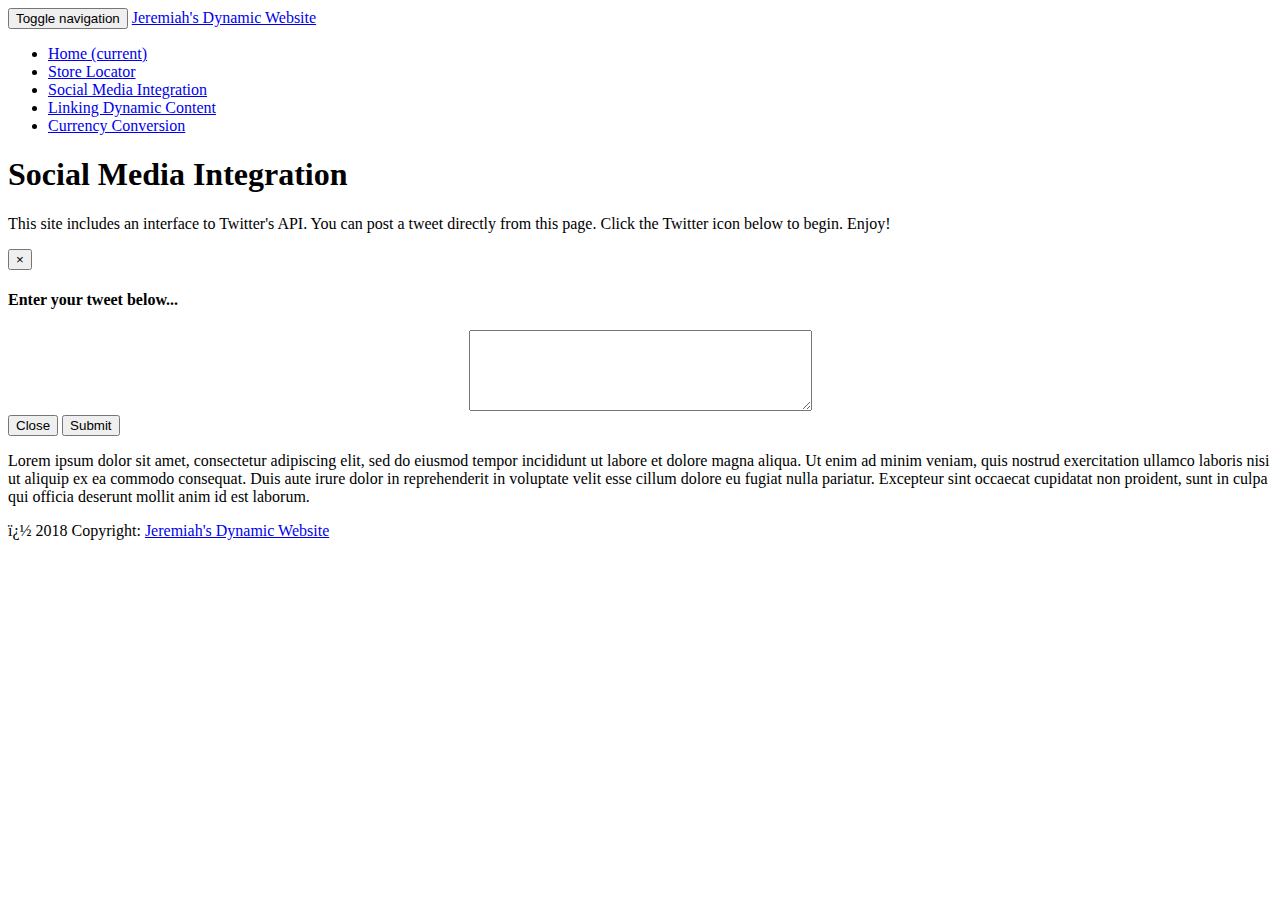
==== MyDynamicWebsite/src/SocialMediaIntegration.html @ b44f4042 "Add files via upload" ====
<!DOCTYPE html>
<html>
<head>
<meta charset="ISO-8859-1">
<meta author="jeremiah burch">
<link rel="stylesheet" href="../WebContent/asset/css/bootstrap.min.css">
<link rel="stylesheet" href="../WebContent/css/styles.css">
<link rel="stylesheet" href="https://use.fontawesome.com/releases/v5.4.2/css/all.css" integrity="sha384-/rXc/GQVaYpyDdyxK+ecHPVYJSN9bmVFBvjA/9eOB+pb3F2w2N6fc5qB9Ew5yIns" crossorigin="anonymous">
<title>Welcome | Jeremiah Burch's Dynamic Website</title>
</head>

<body>
	<header>
		<nav class="navbar navbar-inverse">
			  <div class="container-fluid">
			    <!-- Brand and toggle get grouped for better mobile display -->
			    <div class="navbar-header">
			      <button type="button" class="navbar-toggle collapsed" data-toggle="collapse" data-target="#bs-example-navbar-collapse-1" aria-expanded="false">
			        <span class="sr-only">Toggle navigation</span>
			        <span class="icon-bar"></span>
			        <span class="icon-bar"></span>
			        <span class="icon-bar"></span>
			      </button>
			      <a class="navbar-brand" href="index.html">Jeremiah's Dynamic Website</a>
			    </div>
			
			    <!-- Collect the nav links, forms, and other content for toggling -->
			    <div class="collapse navbar-collapse" id="bs-example-navbar-collapse-1">
			      <ul class="nav navbar-nav">
			        <li><a href="index.html">Home <span class="sr-only">(current)</span></a></li>
			        <li><a href="StoreLocator.html">Store Locator</a></li>
			        <li class="active"><a href="SocialMediaIntegration.html">Social Media Integration</a></li>
			        <li><a href="LinkingDynamicContent.html">Linking Dynamic Content</a></li>
			        <li><a href="CurrencyConversion.html">Currency Conversion</a></li>
			      </ul>
			    </div><!-- /.navbar-collapse -->
			  </div><!-- /.container-fluid -->
		</nav>
	</header>
	<div class="row">
		<div class="container">
			<div class="jumbotron">
	  			<h1>Social Media Integration</h1>
					<p>This site includes an interface to Twitter's API. You can post a tweet directly from this page. Click the Twitter icon below to begin. Enjoy!</p>
					<div align="center">
						<span style="font-size: 256px; color: Dodgerblue">
							<i class="fab fa-twitter-square" data-toggle="modal" data-target="#twittermodal"></i>
						</span>
					</div>
					<div class="modal fade" tabindex="-1" role="dialog" id="twittermodal">
					<div class="modal-dialog" role="document">
						<div class="modal-content">
							<div class="modal-header">
								<button type="button" class="close" data-dismiss="modal" aria-label="Close"><span aria-hidden="true">&times;</span></button>
								<h4 class="modal-title">Enter your tweet below...</h4>
							</div>
							<div class="modal-body">
								<div align="center">
								<form action="SocialMediaIntegration.php method="post" >
									<textarea id = "myTextArea" rows="5" cols="40" name="tweet"></textarea>
									</div>
								</div>
								<div class="modal-footer">
									<button type="button" class="btn btn-default" data-dismiss="modal">Close</button>
									<button type="button" class="btn btn-primary" name="submit">Submit</button>
								</div>
								</form>
						</div><!-- /.modal-content -->
					</div><!-- /.modal-dialog -->
				</div><!-- /.modal -->
			</div>
		</div>
	</div>
	<div class="container">
	<p id="article-blob">Lorem ipsum dolor sit amet, consectetur adipiscing elit, sed do eiusmod tempor incididunt ut labore et dolore magna aliqua. Ut enim ad minim veniam, quis nostrud exercitation ullamco laboris nisi ut aliquip ex ea commodo consequat. Duis aute irure dolor in reprehenderit in voluptate velit esse cillum dolore eu fugiat nulla pariatur. Excepteur sint occaecat cupidatat non proident, sunt in culpa qui officia deserunt mollit anim id est laborum.</p>
	</div>
	<div class="container-fluid">
		<div class="footer">
			<!-- Footer -->
			<footer class="page-footer">
			  <!-- Copyright -->
			  <div class="footer-copyright text-center" id="copyright">� 2018 Copyright:
			    <a href="index.html"> Jeremiah's Dynamic Website</a>
			  </div>
			  <!-- Copyright -->
			</footer>
			<!-- Footer -->
		</div>
	</div>
	<script src="../js/jquery-3.3.1.js"></script>
	<script src="../WebContent/asset/js/bootstrap.min.js"></script>
</body>
</html>
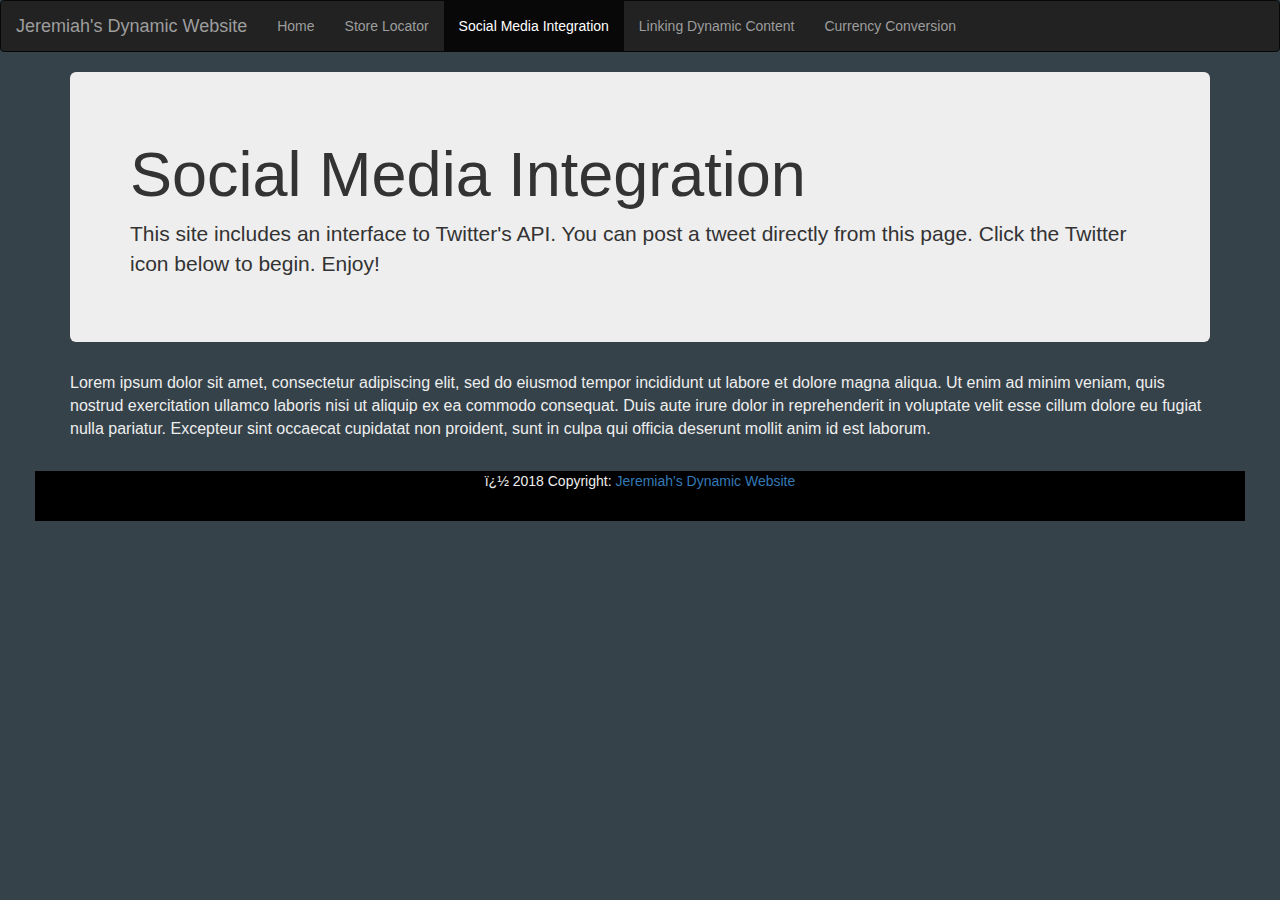
==== commit fb70814a: "Add files via upload" ====
--- a/MyDynamicWebsite/src/SocialMediaIntegration.html
+++ b/MyDynamicWebsite/src/SocialMediaIntegration.html
@@ -56,13 +56,13 @@
 							</div>
 							<div class="modal-body">
 								<div align="center">
-								<form action="SocialMediaIntegration.php method="post" >
+								<form>
 									<textarea id = "myTextArea" rows="5" cols="40" name="tweet"></textarea>
 									</div>
 								</div>
 								<div class="modal-footer">
 									<button type="button" class="btn btn-default" data-dismiss="modal">Close</button>
-									<button type="button" class="btn btn-primary" name="submit">Submit</button>
+									<button type="button" class="btn btn-primary" name="submit" action="SocialMediaIntegration.php method="post">Submit</button>
 								</div>
 								</form>
 						</div><!-- /.modal-content -->
--- a/MyDynamicWebsite/WebContent/css/styles.css
+++ b/MyDynamicWebsite/WebContent/css/styles.css
@@ -0,0 +1,31 @@
+@charset "ISO-8859-1";
+body{
+	background: #35424a
+}
+
+.ts-product-container{
+    text-align:center;
+}
+.ts-product-container .ts-product{
+    display: inline-block;
+    height: 250px;
+    margin: 10px 40px;
+    width: 200px;
+    background: #eee;
+    font-weight: bold;
+}
+
+#article-blob{
+	color: #eee;
+	font-size: 16px;
+}
+
+footer{
+	background: #000;
+	margin: 20px;
+	height: 50px;
+}
+
+#copyright{
+	color: #eee;
+}